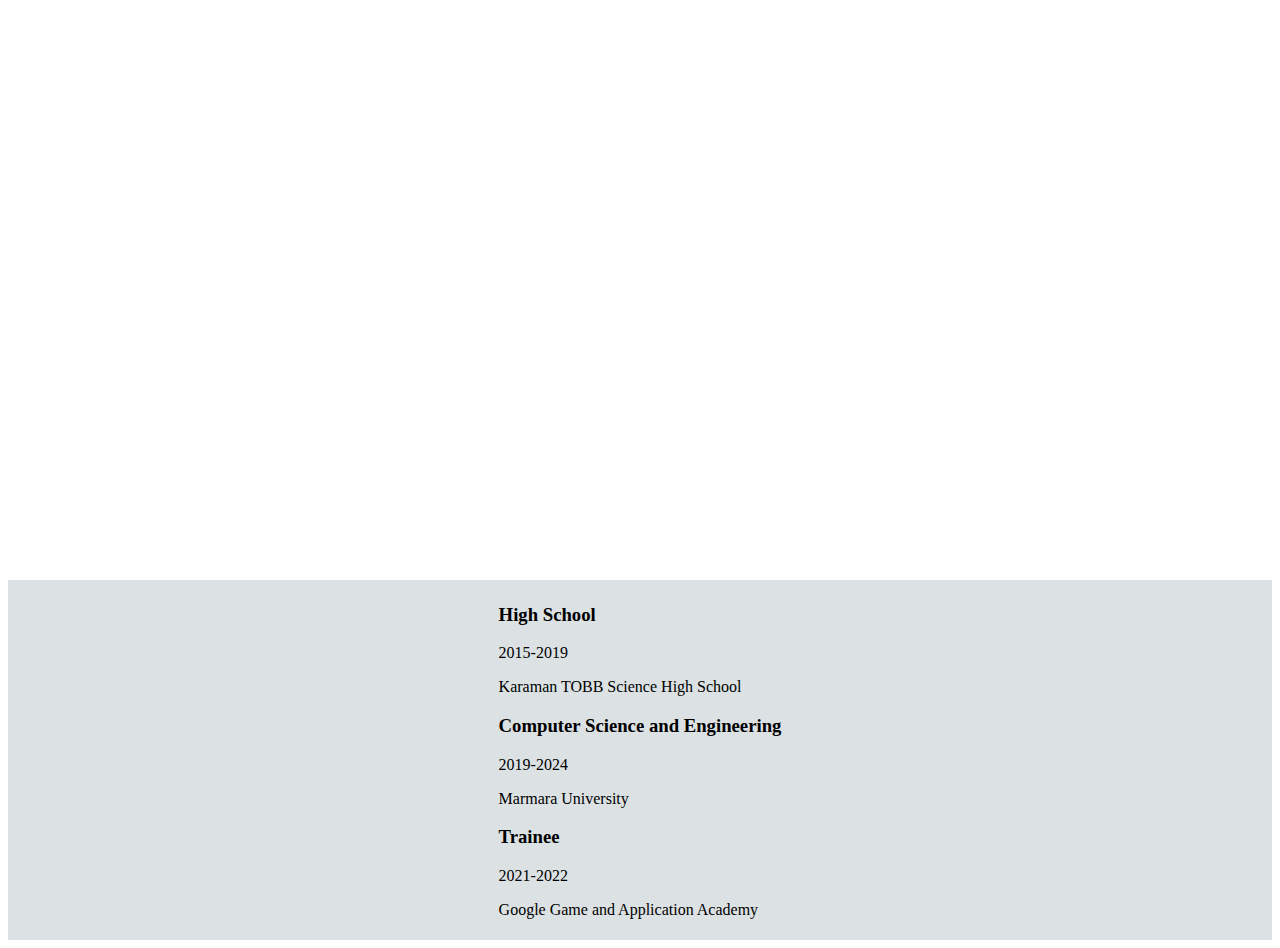
==== pages/education.html @ 2deda071 "personal-website" ====
<!DOCTYPE html>
<html lang="en">
<head>
    <meta charset="UTF-8">
    <meta name="viewport" content="width=device-width, initial-scale=1.0">
    <title>Education</title>
    <link href="https://cdn.jsdelivr.net/npm/bootstrap@5.3.0-alpha2/dist/css/bootstrap.min.css" rel="stylesheet"
    integrity="sha384-aFq/bzH65dt+w6FI2ooMVUpc+21e0SRygnTpmBvdBgSdnuTN7QbdgL+OapgHtvPp" crossorigin="anonymous">
    <link rel="stylesheet" href="../style.css">
</head>
<body>
    <section class="header-education">
    </section>
    <section class="education">
        <div>
            <div class="row">
                <div class="col">
                    <h3>High School</h3>
                    <p>2015-2019</p>
                    <p>Karaman TOBB Science High School</p>
                </div>
                <div class="col">
                    <h3>Computer Science and Engineering</h3>
                    <p>2019-2024</p>
                    <p>Marmara University</p>
                </div>
                <div class="col">
                    <h3>Trainee</h3>
                    <p>2021-2022</p>
                    <p>Google Game and Application Academy</p>
                </div>
            </div>
        </div>
    </section>
</body>
</html>
---- style.css ----
@font-face {
    font-family: 'Buffalo';
    src: url('./fonts/buffalo/Buffalo.ttf') format('truetype'); /* Adjust the path as needed */
    }
    @font-face {
    font-family: 'Libre Baskerville';
    src: url('./fonts/Libre_Baskerville/LibreBaskerville-Regular.ttf') format('truetype'); /* Adjust the path as needed */
    }
    @media (min-width: 768px) {
        .m-md-3 {
            margin: 0rem !important;
        }
    }
    /* Add spacing to each column */
    .skills2 .col {
        margin-bottom: 1.5rem; /* Adjust the spacing as needed */
    }

    .skills2{
        display: flex;
        justify-content: center;
        align-items: center;
        margin: 5rem;
        
    }
    .work-experience{
        display: flex;
        justify-content: center;
        align-items: center;
        height: 40vh;
        background-color: #DCE2E4;
    }
    .education{
        display: flex;
        justify-content: center;
        align-items: center;
        height: 40vh;
        background-color: #DCE2E4;
    }
    .header-education{
        display: flex;
        justify-content: space-between;
        align-items: center;
        padding: 1rem;
        height: 60vh;
        background-image: url(./images/website-04.jpg);
        background-size: cover; /* Ensures the image covers the entire viewport */
        background-position: center;
        background-repeat: no-repeat;
    }
    .header-work-experience{
        display: flex;
        justify-content: space-between;
        align-items: center;
        padding: 1rem;
        height: 60vh;
        background-image: url(./images/website-03.jpg);
        background-size: auto; /* Ensures the image covers the entire viewport */
        background-position: center;
        background-repeat: no-repeat;
    }
    .header-skills{
        display: flex;
        justify-content: space-between;
        align-items: center;
        padding: 1rem;
        height: 60vh;
        background-image: url(./images/website-02.jpg);
        background-size: cover; /* Ensures the image covers the entire viewport */
        background-position: center;
        background-repeat: no-repeat;
    }
    .title{
        height: 100vh;
        background-image: url(./images/website-01.jpg);
        background-size: cover; /* Ensures the image covers the entire viewport */
        background-position: center;
        background-repeat: no-repeat;
        height: 100vh; /* Sets height to the viewport height */
        display: flex;
        justify-content: center;
        align-items: center;
        color: white;
    }
    .hello{
        height: 100vh;
        background-image: url(./images/white_bg.jpg);
        background-size: cover; /* Ensures the image covers the entire viewport */
        background-position: center;
        background-repeat: no-repeat;
        height: 100vh; /* Sets height to the viewport height */
        display: flex;
        justify-content: center;
        align-items: center;
        margin: 0px;
    }
    .title h1{
        font-size: 7rem;
        font-family: 'Buffalo'; 
        color: black;
        text-align: center;
        margin-bottom: 20px;
    }
    .centered-div{
        display: flex;
        justify-content: center;
        align-items: flex-start; /* Changes vertical alignment from center */
        height: 60vh;
       
    }
    .profile-photo{
        width: 50%;
        border-radius: 50%;
    }
    .container-work{
        margin: 5rem;
    }
    .container-work{
        height: 30vh;
    }
    .container{
        height: 100vh;
    }
    .profile-section p{
        font-family: 'Libre Baskerville', sans-serif;
        font-size: 1.5rem;
    }
    .skills{
        display: flex;
        justify-content: center;
        align-items: center;
        height: 64vh;
        background-color: #DCE2E4;
    }
    .footer{
        display: flex;
        justify-content: center;
        align-items: center;
        height: 36vh;
        background-color: #808C9B;
    }
    .skills-img{
        width: 12rem;
        height: 12rem;
        margin: 3rem;
        border-radius: 50%;
        margin-left: 4rem;
        margin-right: 4rem;
    }
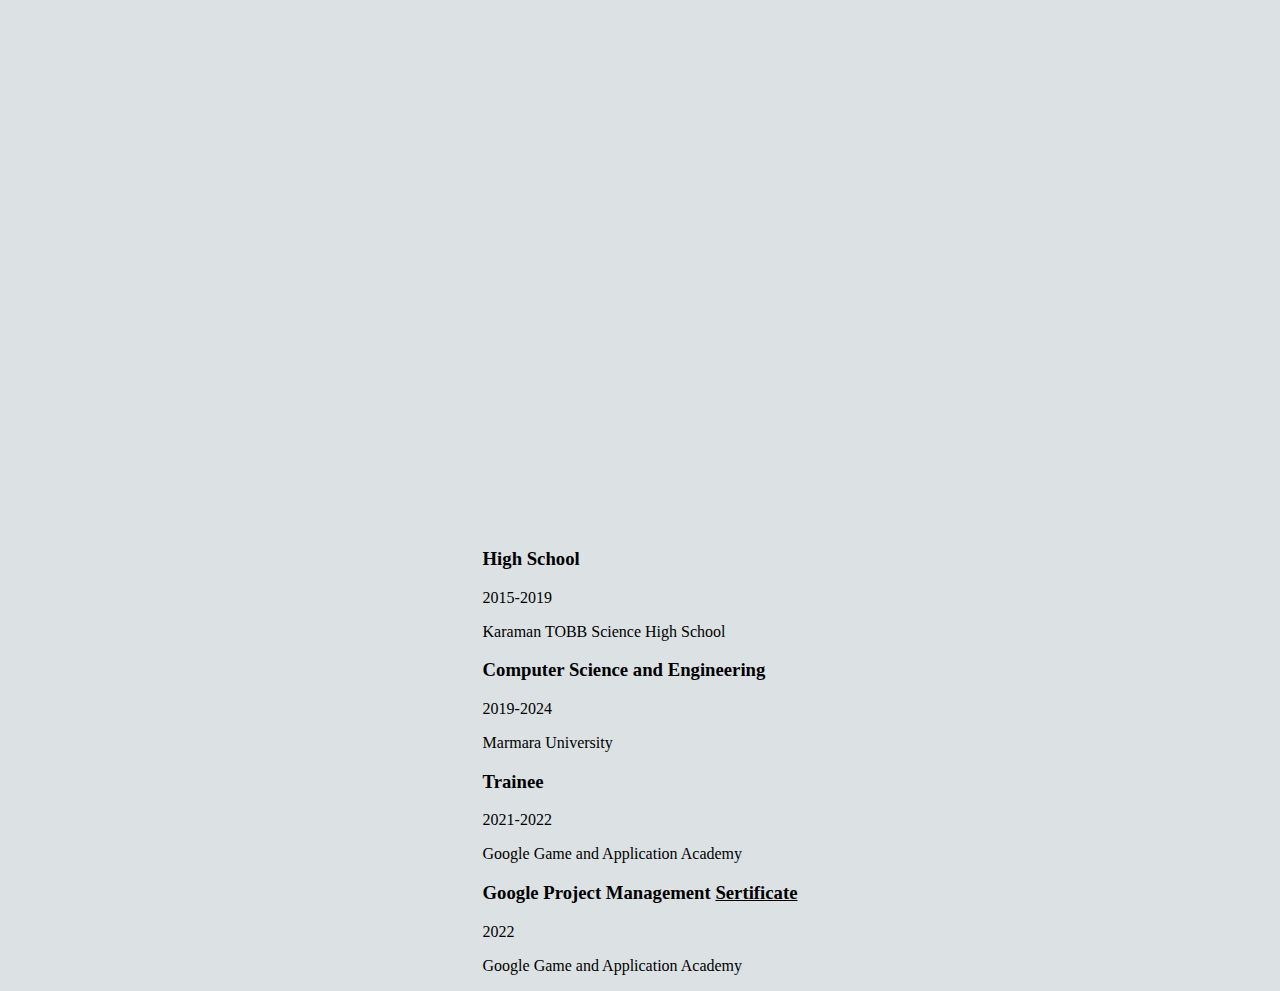
==== commit 4aa3d862: "some designchanges" ====
--- a/pages/education.html
+++ b/pages/education.html
@@ -7,6 +7,11 @@
     <link href="https://cdn.jsdelivr.net/npm/bootstrap@5.3.0-alpha2/dist/css/bootstrap.min.css" rel="stylesheet"
     integrity="sha384-aFq/bzH65dt+w6FI2ooMVUpc+21e0SRygnTpmBvdBgSdnuTN7QbdgL+OapgHtvPp" crossorigin="anonymous">
     <link rel="stylesheet" href="../style.css">
+    <style>
+        body{
+            background-color: #DCE2E4;
+        }
+    </style>
 </head>
 <body>
     <section class="header-education">
@@ -29,6 +34,11 @@
                     <p>2021-2022</p>
                     <p>Google Game and Application Academy</p>
                 </div>
+                <div class="col">
+                    <h3>Google Project Management <a style="color: inherit;" href="https://coursera.org/share/d284dc533ae1d5a50bd74d9072ef69ba">Sertificate</a></h3>
+                    <p>2022</p>
+                    <p>Google Game and Application Academy</p>
+                </div>
             </div>
         </div>
     </section>
--- a/style.css
+++ b/style.css
@@ -20,15 +20,14 @@
         display: flex;
         justify-content: center;
         align-items: center;
-        margin: 5rem;
+        margin: 3rem;
         
     }
     .work-experience{
-        display: flex;
-        justify-content: center;
-        align-items: center;
+        
+        /*background-color: #DCE2E4;*/
         height: 40vh;
-        background-color: #DCE2E4;
+       
     }
     .education{
         display: flex;
@@ -95,11 +94,11 @@
         margin: 0px;
     }
     .title h1{
-        font-size: 7rem;
+        font-size: 5rem;
         font-family: 'Buffalo'; 
         color: black;
         text-align: center;
-        margin-bottom: 20px;
+        margin-bottom: 40px;
     }
     .centered-div{
         display: flex;
@@ -113,7 +112,7 @@
         border-radius: 50%;
     }
     .container-work{
-        margin: 5rem;
+        margin: 3rem;
     }
     .container-work{
         height: 30vh;
@@ -123,7 +122,7 @@
     }
     .profile-section p{
         font-family: 'Libre Baskerville', sans-serif;
-        font-size: 1.5rem;
+        font-size: 1.0rem;
     }
     .skills{
         display: flex;
@@ -140,9 +139,9 @@
         background-color: #808C9B;
     }
     .skills-img{
-        width: 12rem;
-        height: 12rem;
-        margin: 3rem;
+        width: 6rem;
+        height: 6rem;
+        margin: 1.5rem;
         border-radius: 50%;
         margin-left: 4rem;
         margin-right: 4rem;
